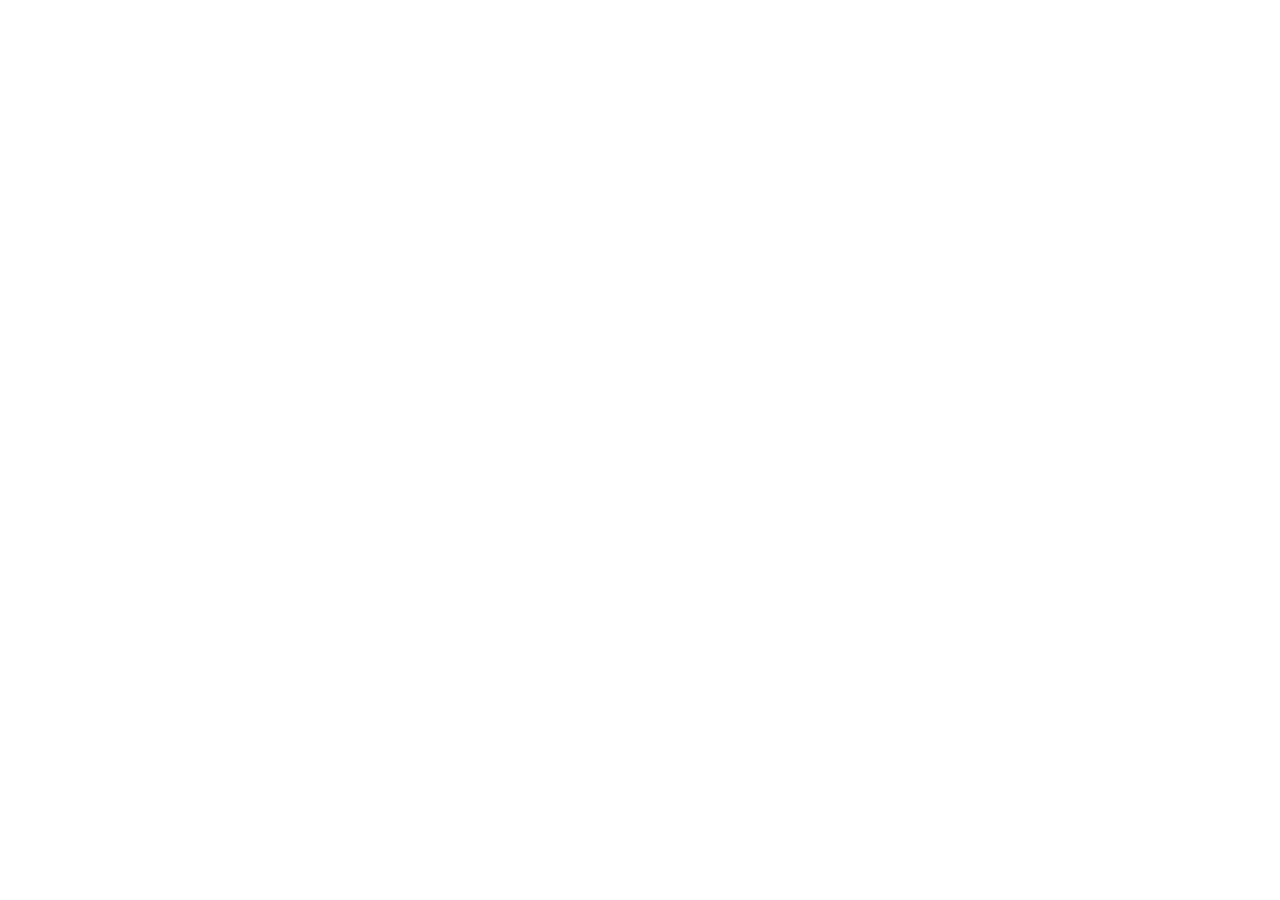
==== index.html @ 3282c50f "a" ====
<!DOCTYPE html>
<html lang="en">
<head>
    <meta charset="UTF-8">
    <meta name="viewport" content="width=device-width, initial-scale=1.0">
    <title>Document</title>
</head>
<body>
    
</body>
</html>
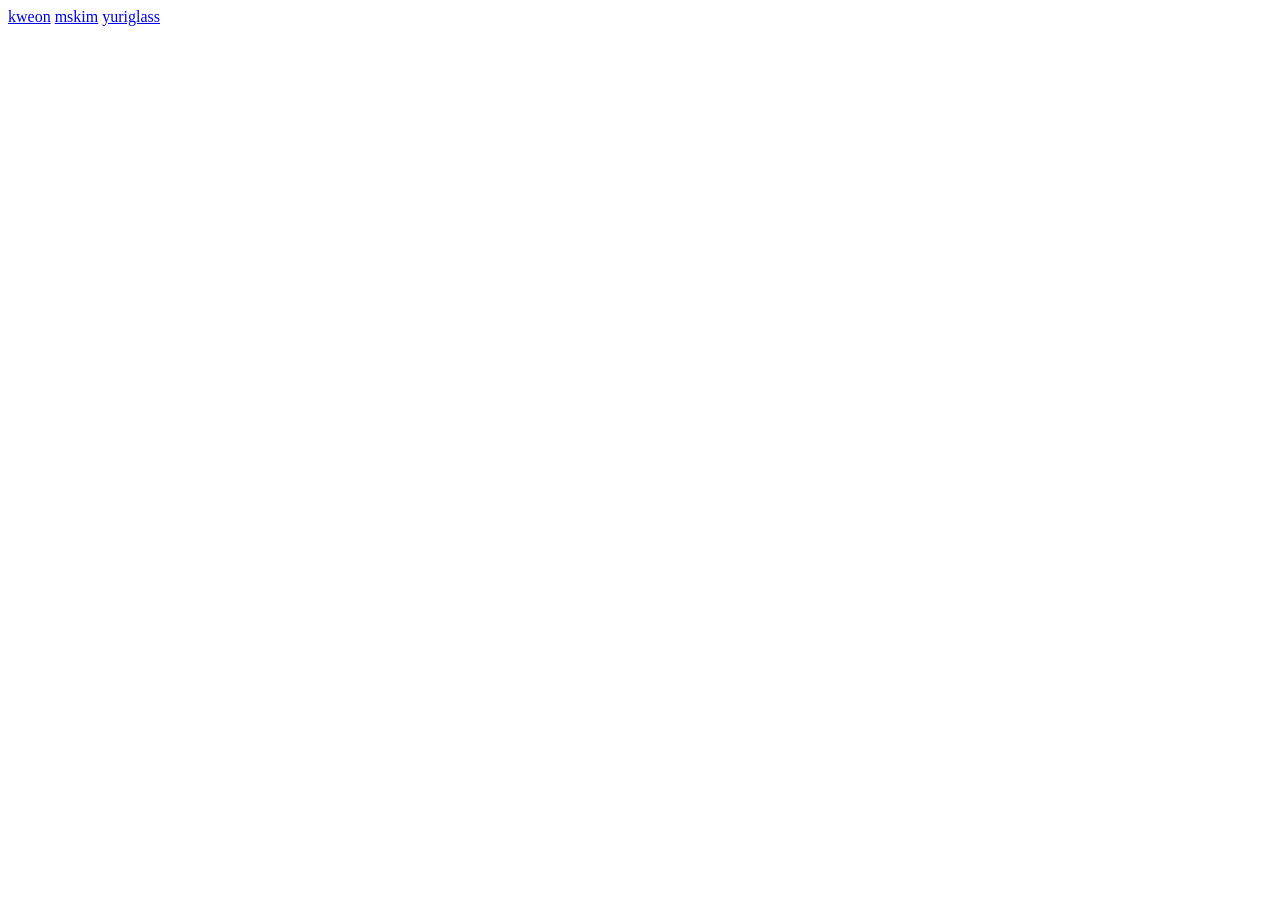
==== commit 4e6c4126: "sd" ====
--- a/index.html
+++ b/index.html
@@ -6,6 +6,8 @@
     <title>Document</title>
 </head>
 <body>
-    
+    <a href="kweon.html">kweon</a>
+    <a href="mskim.html">mskim</a>
+    <a href="yuriglass.html">yuriglass</a>
 </body>
 </html>
